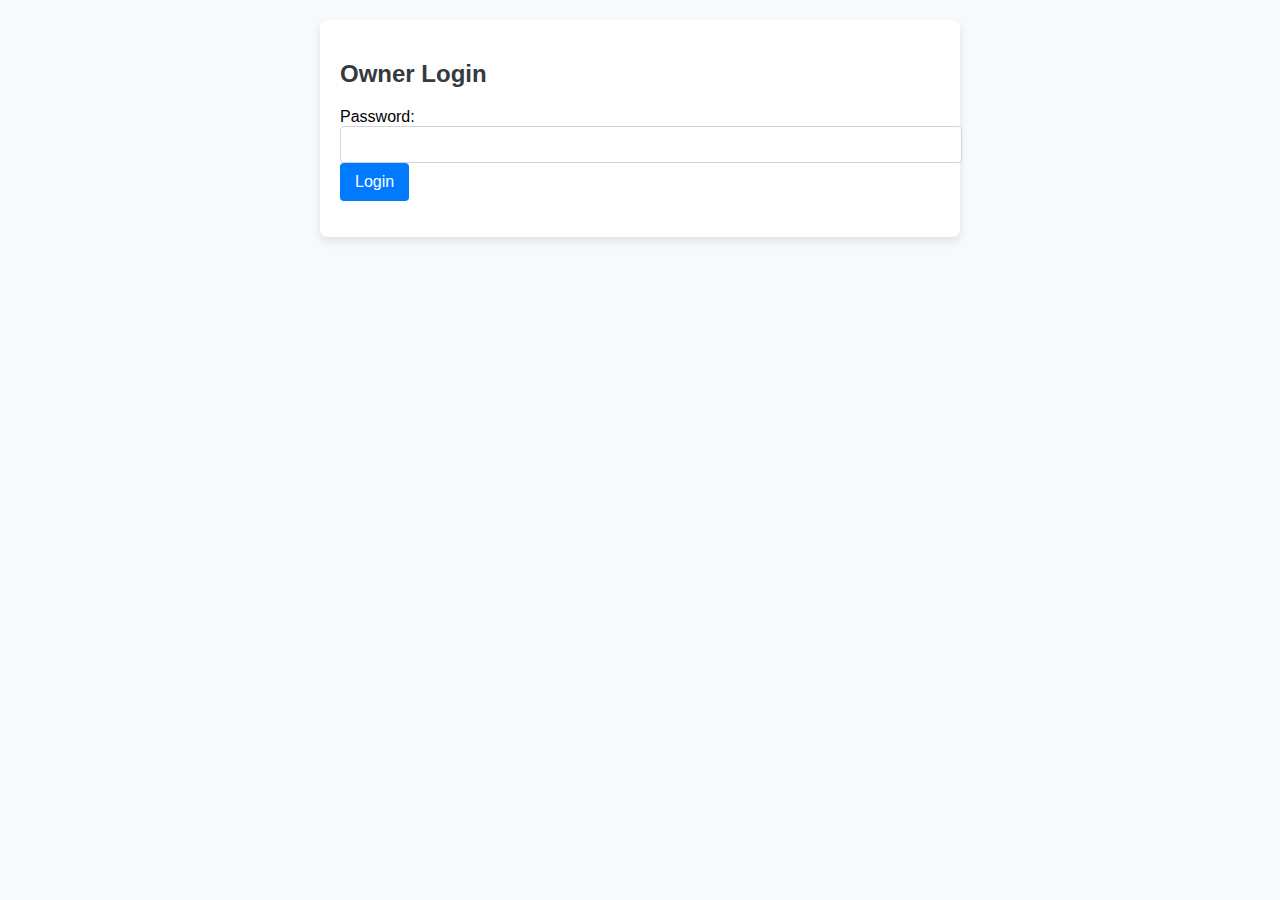
==== owner.html @ 7910c160 "Add files via upload" ====
<!DOCTYPE html>
<html lang="en">
<head>
    <meta charset="UTF-8">
    <meta name="viewport" content="width=device-width, initial-scale=1.0">
    <title>Restaurant Order System - Owner</title>
    <link rel="stylesheet" href="styles.css">
</head>
<body>
    <!-- Login Form -->
    <div id="login-form" class="login-form">
        <h2>Owner Login</h2>
        <label for="password">Password:</label>
        <input type="password" id="password">
        <button onclick="login()">Login</button>
        <p id="login-error" class="error-message"></p>
    </div>

    <!-- Owner Panel (hidden initially) -->
    <div id="owner-panel" class="owner-panel hidden">
        <h2>Owner Panel</h2>
        <div>
            <label for="new-item-image">Upload Image (Optional)</label>
            <input type="file" id="new-item-image" accept="image/*"><br><br>
            <label for="item-name">Item Name:</label>
            <input type="text" id="item-name" placeholder="e.g., Pizza">
            <label for="item-price">Price:</label>
            <input type="number" id="item-price" placeholder="e.g., 10">
            <button onclick="addMenuItem()">Add Menu Item</button>
        </div>
        <div>
            <h3>Current Menu</h3>
            <ul id="menu-list"></ul>
            <div id="order-list"></div>
        </div>
        <button onclick="logout()">Logout</button>
    </div>

    <script src="script-owner.js"></script>
</body>
</html>
---- styles.css ----
/* General Styles */
body {
    font-family: Arial, sans-serif;
    margin: 0;
    padding: 0;
    background-color: #f8f9fa;
}

h1, h2 {
    color: #343a40;
}

button {
    background-color: #007bff;
    color: white;
    border: none;
    padding: 10px 15px;
    cursor: pointer;
    border-radius: 4px;
    font-size: 16px;
}

button:hover {
    background-color: #0056b3;
}

.error-message {
    color: #dc3545;
}

.hidden {
    display: none;
}

.login-form, .owner-panel {
    max-width: 600px;
    margin: 20px auto;
    padding: 20px;
    background-color: white;
    border-radius: 8px;
    box-shadow: 0 4px 8px rgba(0,0,0,0.1);
}

.input-group {
    margin-bottom: 15px;
}

.input-group label {
    display: block;
    margin-bottom: 5px;
    font-weight: bold;
}

input[type="text"], input[type="number"], input[type="password"] {
    width: 100%;
    padding: 10px;
    border: 1px solid #ced4da;
    border-radius: 4px;
}

.menu, .order-summary {
    max-width: 1000px;
    margin: 20px auto;
    padding: 20px;
    background-color: white;
    border-radius: 8px;
    box-shadow: 0 4px 8px rgba(0,0,0,0.1);
}

.menu h2, .order-summary h2 {
    margin-top: 0;
}

.menu .item {
    display: flex;
    justify-content: space-between;
    align-items: center;
    padding: 10px;
    border-bottom: 1px solid #dee2e6;
}

.item-details {
    flex: 1;
}

.item-actions {
    display: flex;
    align-items: center;
}

.item-actions button {
    margin-left: 5px;
}

.order-summary ul {
    list-style: none;
    padding: 0;
}

.order-summary li {
    display: flex;
    justify-content: space-between;
    align-items: center;
    padding: 10px 0;
    border-bottom: 1px solid #dee2e6;
}

.order-summary button {
    margin-left: 5px;
}


/* Responsive Styles */
@media (max-width: 768px) {
    .menu, .order-summary {
        padding: 15px;
    }

    .order-summary li {
        flex-direction: column;
        align-items: flex-start;
    }

    .order-summary button {
        margin-top: 5px;
        margin-left: 0;
    }

    .login-form, .owner-panel {
        padding: 15px;
    }

    .input-group {
        margin-bottom: 10px;
    }
    
    
}

@media (max-width: 480px) {
    body {
        font-size: 14px;
    }

    button {
        padding: 8px 12px;
        font-size: 14px;
    }

    .menu .item, .order-summary ul {
        font-size: 14px;
    }
    
}

@media (max-width: 480px) {
    body {
        font-size: 14px;
    }

    button {
        padding: 8px 12px;
        font-size: 14px;
    }

    .menu .item, .order-summary ul {
        font-size: 14px;
    }

    
}
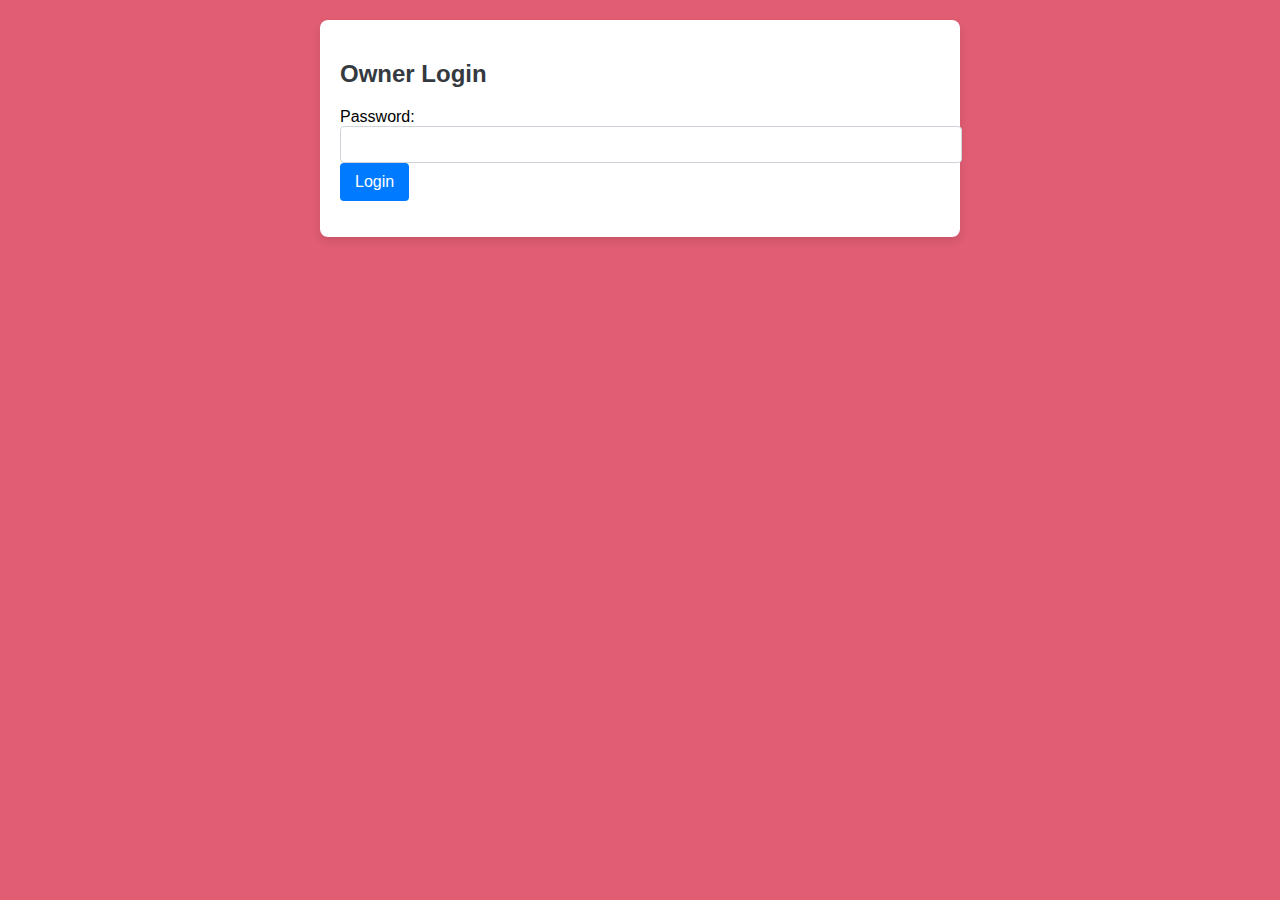
==== commit be2d9483: "Add files via upload" ====
--- a/owner.html
+++ b/owner.html
@@ -34,6 +34,9 @@
             <div id="order-list"></div>
         </div>
         <button onclick="logout()">Logout</button>
+        <!-- Add this button in the owner panel section of your HTML -->
+        <button id="delete-order-history" onclick="clearOrderHistory()">Delete Order History</button>
+
     </div>
 
     <script src="script-owner.js"></script>
--- a/styles.css
+++ b/styles.css
@@ -1,9 +1,11 @@
 /* General Styles */
 body {
+    justify-content: center;
+    align-items: center;
     font-family: Arial, sans-serif;
     margin: 0;
     padding: 0;
-    background-color: #f8f9fa;
+    background-color: #e05d73;
 }
 
 h1, h2 {
@@ -169,3 +171,68 @@
 
     
 }
+a.button {
+    display: inline-block;
+    padding: 10px 20px;
+    font-size: 16px;
+    color: white;
+    background-color: blue;
+    text-decoration: none;
+    border-radius: 5px;
+    text-align: center;
+  }
+
+  a.button:hover {
+    background-color: rgb(26, 184, 150);
+  }
+  nav {
+    background-color: #333;
+    color: white;
+    text-align: center;
+    padding: 10px 0;
+}
+h1{
+    text-align: center;
+}
+h3{
+    text-align: center;
+}
+
+
+.typewriter-container {
+    
+    justify-content: center;
+    align-items: center;
+    display: flex;
+  }
+.typewriter {
+    font-family: monospace;
+    white-space: nowrap;
+    border-right: 4px solid;
+    animation: caret 0.75s step-end infinite;
+    overflow: hidden; /* Ensures content is hidden until it is displayed */
+    
+  }
+
+  @keyframes caret {
+    50% {
+      border-color: transparent;
+      
+    }
+  }
+
+  footer {
+    background-color: #333;
+    color: white;
+    text-align: center;
+    padding: 10px 0;
+}
+footer a {
+    color: #ffffff;
+    text-decoration: none;
+    margin: 0 10px;
+}
+footer a:hover {
+    text-decoration: underline;
+}
+
